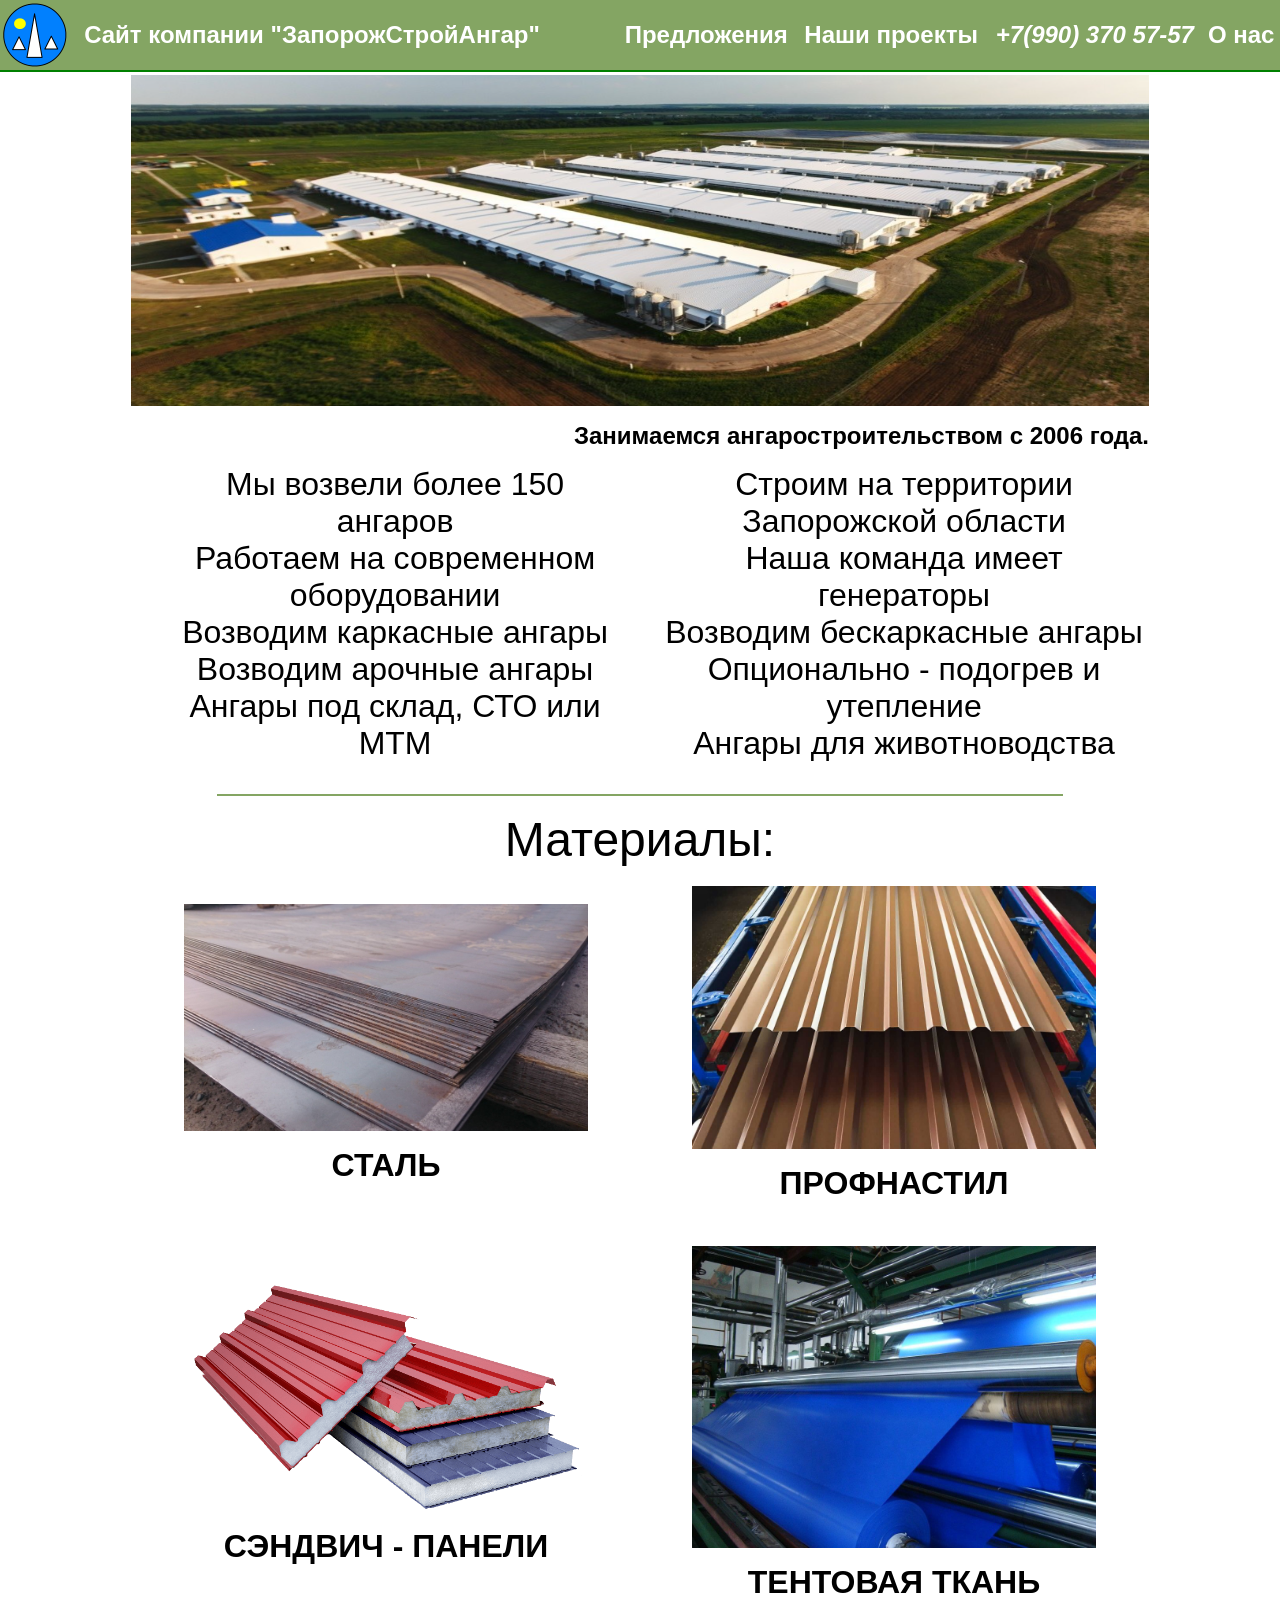
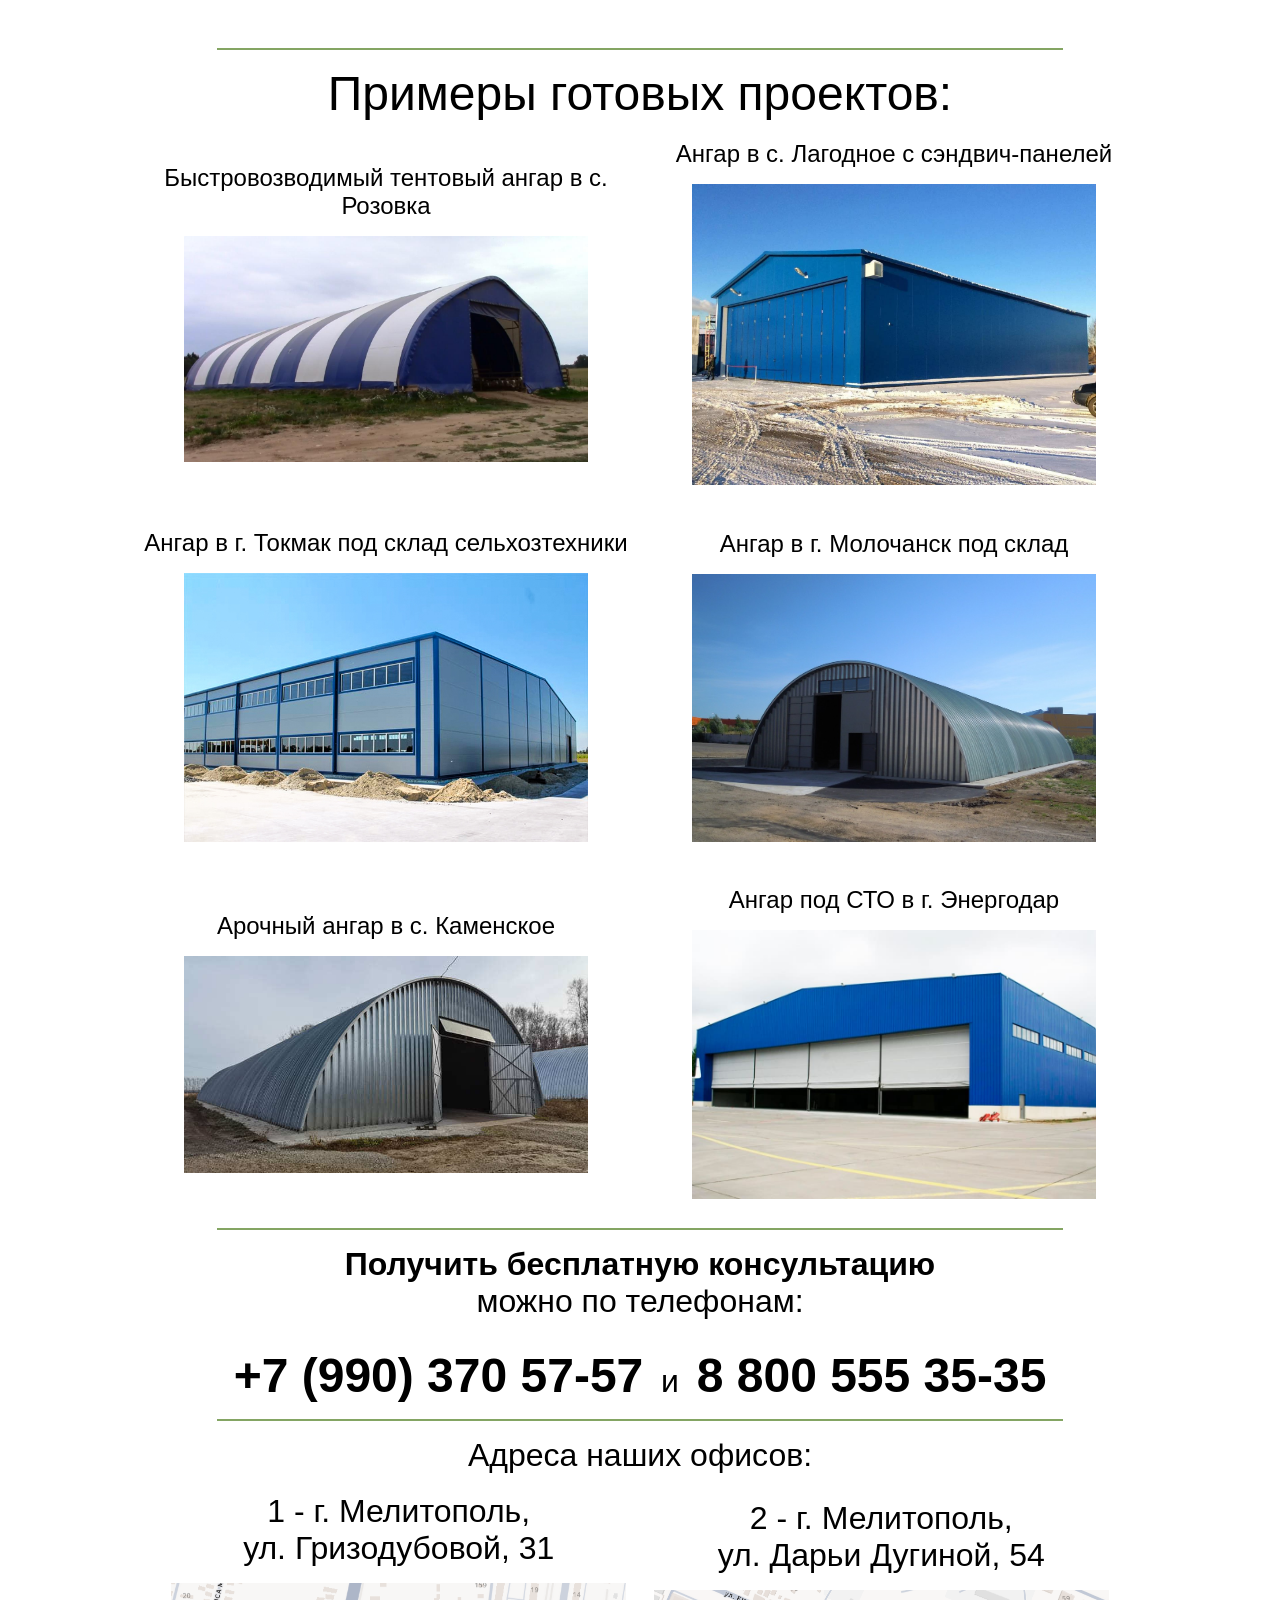
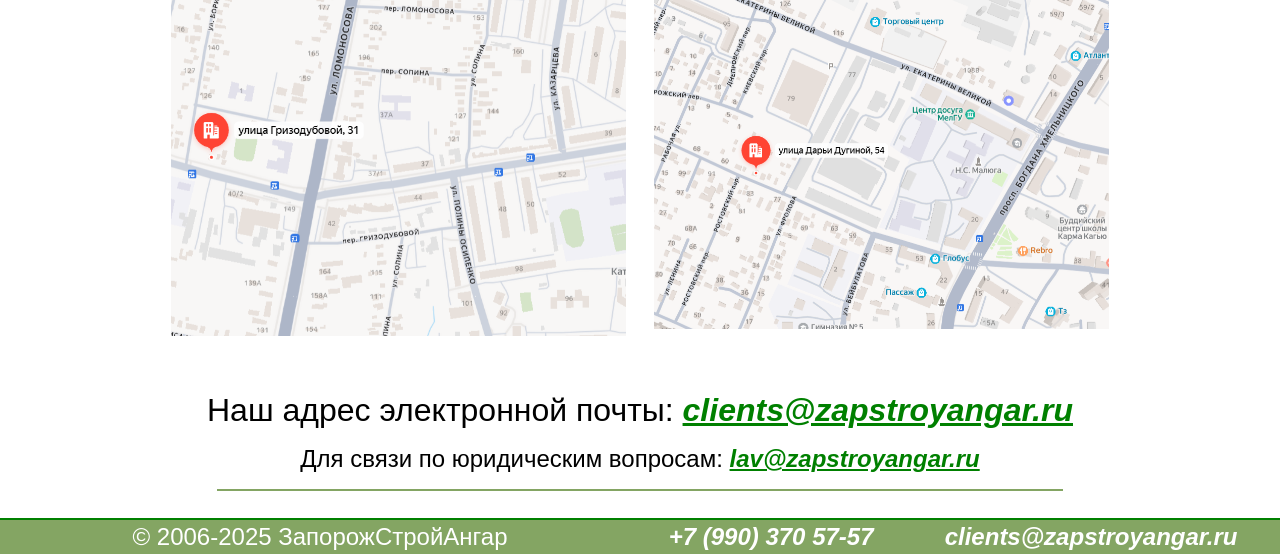
==== index/index.html @ f9cdb63d "Add files via upload" ====
<html style="height: 100%;">

<head>
<meta http-equiv="Content-Language" content="ru">
<meta http-equiv="Content-Type" content="text/html; charset=windows-1251">
<title>������� - �����������������</title>
<link href="../css/styles.css" rel="stylesheet">
<link rel="icon" href="../src/main-logo.png" type="image/x-icon">
<script src="../scripts/script1.js"></script>
<meta name="viewport" content="width=device-width, initial-scale=1">
</head>

<body class="all">


<div class="pc">

<div style="position: fixed; top: 0; width: 100%;">
<table class="header" style="width: 100%;">
	<tr>
		<td width="5%" align="center"><a href="index.html"><img border="0" src="../src/main-logo.png" width="64px"></a></td>
		<td><p style="text-align: left;"><a href="index.html">&nbsp;&nbsp;C��� �������� &quot;�����������������&quot;</a></p></td>
		<td width="3%"></td>
		<td><p><a href="offers.html">�����������</a></p></td>
		<td><p><a href="projects.html">���� �������</a></td>
		<td><p><i>+7(990) 370 57-57</i></td>
		<td><p><a href="about.html">� ���</a></td>

	</tr>
	</table>
<hr color="#008000" style="margin: 0px;">
</div><div class="main-page">

<p align="center">
<br><br><br><br>
<table class="great-border">
<tr><td>


<img border="0" src="../src/1697928525_bigfoto-name-p-selskokhozyaistvennie-sooruzheniya-37-2790193048.png" width="100%"></p>
<p align="right"><b><font size="5">���������� �������������������� � 2006 ����.</font></b></p>
<table border="0" width="100%" cellspacing="0" cellpadding="0">
	<tr>
		<td align="center">
		<ul style="list-style: none;">
			<li><font size="6">�� ������� ����� 150 �������</font></li>
			<li><font size="6">�������� �� ����������� ������������</font></li>
			<li><font size="6">�������� ��������� ������</font></li>
			<li><font size="6">�������� ������� ������</font></li>
			<li><font size="6">������ ��� �����, ��� ��� ���</font></li>
		</ul>
		</td>
		<td align="center">
		<ul style="list-style: none;">
			<li><font size="6">������ �� ���������� ����������� �������</font></li>
			<li><font size="6">���� ������� ����� ����������</font></li>
			<li><font size="6">�������� ������������ ������</font></li>
			<li><font size="6">����������� - �������� � ���������</font></li>
			<li><font size="6">������ ��� ��������������</font></li>
		</ul>
		</td>
	</tr>
</table>
<p> </p>
<hr>
<p align="center"><font size="7">���������:</font></p>
<table border="0" width="100%">
	<tr>
		<td align="center" width="50%">
		<p align="center">
		<img border="0" src="../src/still.jpeg" width="80%"></p>
		<p align="center"><b><font size="6">�����</font></b></td>
		<td align="center" width="50%">
		<p align="center">
		<img border="0" src="../src/profnastil.jpg" width="80%"></p>
		<p align="center"><b><font size="6">����������</font></b></td>
	</tr>
<tr><td><br><br></td></tr>
	<tr>
		<td align="center" width="50%">
		<img border="0" src="../src/sandvich_panel.png" width="80%"><p>
		<b><font size="6">������� - ������</font></b></td>
		<td align="center" width="50%">
		<img border="0" src="../src/tent.jpg" width="80%"><p>
		<font size="6"><b>�������� �����</b></font></td>
	</tr>
</table>
<br><br>
<hr>
<p align="center"><font size="7">������� ������� ��������:</font></p>
<table border="0" width="100%">
	<tr>
		<td align="center" width="50%"><font size="5">���������������� �������� ����� � �. 
		�������</font><p><font size="5">
		<img border="0" src="../src/rimtent.jpg" width="80%"></font></td>
		<td align="center" width="50%"><font size="5">����� � �. �������� � �������-�������</font><p>
		<img border="0" src="../src/angar-12x30.jpg" width="80%"></td>
	</tr>
<tr><td><br><br></td></tr>
	<tr>
		<td align="center" width="50%"><font size="5">����� � �. ������ ��� ����� 
		��������������</font><p>
		<img border="0" src="../src/angari-2-50248134.jpg" width="80%"></td>
		<td align="center" width="50%"><font size="5">����� � �. ��������� ��� �����</font><p>
		<img border="0" src="../src/Zdanie-angara.jpg" width="80%"></td>
	</tr>
<tr><td><br><br></td></tr>
	<tr>
		<td align="center" width="50%"><font size="5">������� ����� � �. ���������</font><p>
		<img border="0" src="../src/2_4-3355066637.jpg" width="80%"></td>
		<td align="center" width="50%"><font size="5">����� ��� ��� � �. ���������</font><p>
		<img border="0" src="../src/stroitelstvo-proizvodstvennyh-angarov.jpg" width="80%"></td>
	</tr>
</table>
<br>
<hr>
<p align="center"><font size="6"><b>�������� ���������� ������������<br>
</b>����� �� ���������:</font><font size="5"><br>
<br>
</font><font size="7"><b>+7 (990) 370 57-57</b></font><font size="6">&nbsp; �&nbsp;
</font><b><font size="7">8 800 555 35-35<hr></font></b></p>
<p align="center"><font size="6">������ ����� ������:</font></p>
<table align="center" border="0" width="95%">
	<tr>
		<td align="center" width="50%"><font size="6">1 - �. ����������,<br> ��. ������������, 
		31</font><p>
		<img border="0" src="../src/first-office.png" width="95%"></td>
		<td align="center" width="50%">
		<p align="center"><font size="6">2 - �. ����������,<br> ��. ����� �������, 
		54</font></p>
		<p align="center">
		<img border="0" src="../src/last-office.png" width="95%"></td>
	</tr>
</table>
<p align="center"><font size="6"><br>
��� ����� ����������� �����: <span lang="en-us">
<a href="mailto:clients@zapstroyangar.ru">
<span style="font-style: italic; font-weight: 700"><font color="#008000">
clients@zapstroyangar.ru</font></span></a></span></font></p>
<p align="center"><font size="5">��� ����� �� ����������� ��������: <i><b>
<span lang="en-us"><a href="mailto:lav@zapstroyangar.ru"><font color="#008000">
lav@zapstroyangar.ru</font></a></span></b></i></font></p>
<p> </p>
<hr>

</tr></td></table></p>
</div>
<hr color="#008000" style="margin: 0px;">
<table class="footer" width="100%">
	<tr>
		<td width=50%><p>� 2006-2025 �����������������</p></td>
		<td><p><i><b>+7 (990) 370 57-57</b></i></p></td>
		<td><p><b><i><a href="mailto:clients@zapstroyangar.ru">clients@zapstroyangar.ru</i></b></p></td>
	</tr>
</table>

</div>

<div class="mobile">

<div style="position: fixed; top: 0; width: 100%; z-index:3;">
<table class="header-mobile" style="width: 100%;">
	<tr>
		<td width="15%" align="center"><a href="index.html"><img border="0" src="../src/main-logo.png" height="48px"></a></td>
		<td><p style="text-align: left;"><a href="index.html">&nbsp;&nbsp;C��� �������� &quot;�����������������&quot;</a></p></td>
		<td width="15%" align="center"><div class="menu-btn" align="center" width="100%">
<p align="center" width="100%">
		<span align="center" width="90%"></span>
		<span align="center" width="90%"></span>
		<span align="center" width="90%"></span>
</p>
</div>
		</td>

	</tr>
	</table>
<hr color="#008000" style="margin: 0px;">
</div>

<div class="menu">
<p><br></p>
	   <ul>
		<li><a href="index.html">�������</a></li>
		<li><a href="offers.html">�����������</a></li>
		<li><a href="projects.html">���� �������</a></li>
		<li><a href="about.html">� ���</a></li>
		<li><p><br></p></li>
		<li><p><i>+7(990) 370 57-57</i></p></li>
	   </ul>
		<div style="position: fixed; left: 0; right: 0; bottom: 10%; z-index: 2;">
		<p style="font-size: medium;">
		<b><i><a href="mailto:clients@zapstroyangar.ru" style="font-size: medium;">&nbsp;clients@zapstroyangar.ru</i></b></a><br><br>
		&nbsp;� 2006-2025 �����������������&nbsp;</p>
		</div>

</div>

<div class="main-page-mobile">








<p align="center">
<br><br><br>
<img border="0" src="../src/1697928525_bigfoto-name-p-selskokhozyaistvennie-sooruzheniya-37-2790193048.png" width="100%">
<table class="great-border-mobile">
<tr><td>


</p>
<p align="right"><b><font size="4">���������� �������������������� � 2006 ����.</font></b></p>
<table border="0" width="100%" cellspacing="0" cellpadding="0">
	<tr>
		<td align="left">
		<ul><font size="4">
			<li style="margin: 2px;">�� ������� ����� 150 �������</li>
			<li style="margin: 2px;">�������� �� ����������� ������������</li>
			<li style="margin: 2px;">�������� ��������� ������</li>
			<li style="margin: 2px;">�������� ������� ������</li>
			<li style="margin: 2px;">������ ��� �����, ��� ��� ���</li>
			<li style="margin: 2px;">������ �� ���������� ����������� �������</li>
			<li style="margin: 2px;">���� ������� ����� ����������</li>
			<li style="margin: 2px;">�������� ������������ ������</li>
			<li style="margin: 2px;">����������� - �������� � ���������</li>
			<li style="margin: 2px;">������ ��� ��������������</li></font>
		</ul>
		</td>
	</tr>
</table>
<p> </p>
<hr>
<p align="center"><font size="5">���������:</font></p>
<table border="0" width="100%">
	<tr>
		<td width="50%">
		<p align="center">
		<img border="0" src="../src/still.jpeg" width="80%"></p>
		<p align="center"><b><font size="4">�����</font></b></td>
		<td width="50%">
		<p align="center">
		<img border="0" src="../src/profnastil.jpg" width="80%"></p>
		<p align="center"><b><font size="4">����������</font></b></td>
	</tr>
<tr><td><br><br></td></tr>
	<tr>
		<td align="center" width="50%">
		<img border="0" src="../src/sandvich_panel.png" width="80%"><p>
		<b><font size="4">������� - ������</font></b></td>
		<td align="center" width="50%">
		<img border="0" src="../src/tent.jpg" width="80%"><p>
		<font size="4"><b>�������� �����</b></font></td>
	</tr>
</table>
<br><br>
<hr>
<p align="center"><font size="5">������� ������� ��������:</font></p>
<table border="0" width="100%">
	<tr>
		<td align="center" width="50%"><font size="4">���������������� �������� ����� � �. 
		�������</font><p><font size="5">
		<img border="0" src="../src/rimtent.jpg" width="80%"></font></td>
	</tr>
<tr><td><br><br></td></tr>	
<tr><td align="center" width="50%"><font size="4">����� � �. �������� � �������-�������</font><p>
		<img border="0" src="../src/angar-12x30.jpg" width="80%"></td></tr>
	</tr>
<tr><td><br><br></td></tr>
	<tr>
		<td align="center" width="50%"><font size="4">����� � �. ������ ��� ����� 
		��������������</font><p>
		<img border="0" src="../src/angari-2-50248134.jpg" width="80%"></td>
	</tr>
</table>
<br>
<hr>
<p align="center"><font size="5"><b>�������� ���������� ������������<br>
</b>����� �� ���������:</font><br>
<br>
</font><font size="5"><b>+7 (990) 370 57-57</b><br>�<br>
<b>8 800 555 35-35<hr></font></b></p>
<p align="center"><font size="5">������ ����� ������:</font></p>
<table align="center" border="0" width="100%">
	<tr>
		<td align="center" width="100%"><font size="5">1 - �. ����������,<br> ��. ������������, 
		31</font><p>
		<img border="0" src="../src/first-office.png" width="100%"></td></tr><tr>
		<td align="center" width="100%">
		<p align="center"><font size="5"><br>2 - �. ����������,<br> ��. ����� �������, 
		54</font></p>
		<p align="center">
		<img border="0" src="../src/last-office.png" width="100%"></td>
	</tr>
</table>
<p align="center"><font size="5"><br>
��� ����� ����������� �����: <span lang="en-us">
<a href="mailto:clients@zapstroyangar.ru">
<span style="font-style: italic; font-weight: 700"><font color="#008000"><b>
clients@zapstroyangar.ru</b></font></span></a></span></font></p>
<p align="center"><font size="5">��� ����� �� ����������� ��������: <i>
<span lang="en-us"><a href="mailto:lav@zapstroyangar.ru"><font color="#008000">
lav@zapstroyangar.ru</font></a></span></i></font></p>
<p> </p>
<hr>

</tr></td></table></p>










</div>

<div style="width: 100%;">
<hr color="#008000" style="margin: 0px;">
<table class="footer-mobile" style="position: static; width: 100%;">
	<tr width="100%">
		<td><p><br>� 2006-2025 �����������������</p><hr color="white" width="80%"></td></tr><tr>
		<td><p><b><i><a href="index.html">�������</a></i></b></p></td></tr><tr>
		<td><p><b><i><a href="offers.html">�����������</a></i></b></p></td></tr><tr>
		<td><p><b><i><a href="projects.html">���� �������</a></i></b></p></td></tr><tr>
		<td><p><b><i><a href="about.html">� ���</a></i></b></p><hr color="white" width="80%"></td></tr><tr>
		<td><p><i><b>+7 (990) 370 57-57</b></i></p></td></tr><tr>
		<td><p><b><i><a href="mailto:clients@zapstroyangar.ru">clients@zapstroyangar.ru</a></i></b></p></td>
	</tr>
</table>
</div>


</div>







</body>

</html>
---- css/styles.css ----
.all {
	font-family: Arial, Calibri, sans-serif;
	margin: 0px;
}
.header {
	background: #84A563;
}
.header table {
    border-top-width: 0px;
    border-bottom-width: 0px;
    border-left-width: 0px;
    border-right-width: 0px;
    width: 100%;
    border-horizontal-spacing: 0px;
    border-vertical-spacing: 0px;
}
.header a {
	color: #FFFFFF;
	text-decoration: none;
	transition: 0.5s;
}
.header a:hover {
	color: #FCF526;
	text-decoration: none;
}
.header p {
	color: #FFFFFF;
	text-align: center;
	font-weight: 600;
	font-size: x-large;
}






.footer {
	background: #84A563;
}
.footer table {
    border-top-width: 0px;
    border-bottom-width: 3px;
    border-left-width: 0px;
    border-right-width: 0px;
    width: 100%;
    border-horizontal-spacing: 0px;
    border-vertical-spacing: 0px;
}
.footer a {
	color: #FFFFFF;
	text-decoration: none;
	transition: 0.5s;
}
.footer a:hover {
	color: #FCF526;
	text-decoration: none;
}
.footer p {
	color: #FFFFFF;
	text-align: center;
	font-size: x-large;
}





.main-page hr {
	width: 83%;
	color: #84A563;
	border-left-color: #84A563;
	border-right-color: #84A563;
	border-bottom-color: #84A563;
	border-top-color: #84A563;
	background-color: #84A563;
	border-top-style: solid;
	border-bottom-style: solid;
	border-left-style: solid;
	border-right-style: solid;
}
.main-page a {
color: #008000;
font-weight: bolder;
}



.great-border {
    border-top-width: 0px;
    border-bottom-width: 0px;
    border-left-width: 0px;
    border-right-width: 0px;
    width: 80%;
}

.litecolored {
background: #FFFFFF;
}
.scolored {
background: #F4FCE8;
}

.inform {
	text-align: center;
	font-size: x-large;
}












@media screen and (min-width: 801px) {
  .pc {

display: block;

  }
  .mobile {

display: none;

  }
}

@media screen and (max-width: 800px) {
  .pc {

display: none;

  }
  .mobile {

display: block;

  }
}









.menu-btn {
	width: 50px;
	height: 50px;
	position: relative;
	top: -9px;
	z-index:2;
	overflow: hidden;
}
.menu-btn span {
	width: 46px;
	height: 3px;
	margin: 9px;
	position: absolute;
	top: 50%;
	left: 50%;
	transform: translate(-50%, -50%);
	background-color: #FFFFFF;
	transition: all 0.5s;
}
.menu-btn span:nth-of-type(2) {
	top: calc(50% - 5px);
}
.menu-btn span:nth-of-type(3) {
	top: calc(50% + 5px);
}
.menu {
	position: fixed;
	top: 0;
	left: 0;
	width: 80%;
	height: 100%;
	padding: 15px;
	background: #84A563;
	transform: translateX(125%);
	transition: transform 0.5s;
	z-index:1;
	border: solid 3px #84A563;
	border-left-color: #008000;
}
.menu a {
	color: #FFFFFF;
	text-decoration: none;
	transition: 0.5s;
	font-size: x-large;
}
.menu a:hover {
	color: #FCF526;
	text-decoration: none;
	font-size: x-large;
}
.menu p {
	color: #FFFFFF;
	text-align: left;
	font-weight: 600;
	font-size: x-large;
}


.menu.active {
	transform: translateX(20%);
}
.menu li {
	list-style-type: none;
}
.menu-btn.active span:nth-of-type(1) {
  display: none;
  background-color: #FFFFFF;
}
.menu-btn.active span:nth-of-type(2) {
  top: 50%;
  transform: translate(-50%, 0%) rotate(45deg);
  background-color: #FFFFFF; 
}
.menu-btn.active span:nth-of-type(3) {
  top: 50%;
  transform: translate(-50%, 0%) rotate(-45deg);
  background-color: #FFFFFF;
}


.header-mobile {
	background: #84A563;
	z-index:3;
}
.header-mobile table {
    border-top-width: 0px;
    border-bottom-width: 0px;
    border-left-width: 0px;
    border-right-width: 0px;
    width: 100%;
    border-horizontal-spacing: 0px;
    border-vertical-spacing: 0px;
    border-bottom-color: #008000;
    border-top-color: #008000;
    z-index:3;
}
.header-mobile a {
	color: #FFFFFF;
	text-decoration: none;
	transition: 0.5s;
	z-index:3;
}
.header-mobile a:hover {
	color: #FCF526;
	text-decoration: none;
	z-index:3;
}
.header-mobile p {
	color: #FFFFFF;
	text-align: center;
	font-weight: 600;
	font-size: large;
	z-index:3;
}







.footer-mobile {
	background: #84A563;
}
.footer-mobile table {
    border-top-width: 0px;
    border-bottom-width: 3px;
    border-left-width: 0px;
    border-right-width: 0px;
    width: 100%;
    border-horizontal-spacing: 0px;
    border-vertical-spacing: 0px;
}
.footer-mobile a {
	color: #FFFFFF;
	text-decoration: none;
	transition: 0.5s;
}
.footer-mobile a:hover {
	color: #FCF526;
	text-decoration: none;
}
.footer-mobile p {
	color: #FFFFFF;
	text-align: center;
	font-size: large;
}




.great-border-mobile {
    border-top-width: 0px;
    border-bottom-width: 0px;
    border-left-width: 0px;
    border-right-width: 0px;
    width: 90%;
}



.main-page-mobile hr {
	width: 95%;
	color: #84A563;
	border-left-color: #84A563;
	border-right-color: #84A563;
	border-bottom-color: #84A563;
	border-top-color: #84A563;
	background-color: #84A563;
	border-top-style: solid;
	border-bottom-style: solid;
	border-left-style: solid;
	border-right-style: solid;
}
.main-page-mobile a {
color: #008000;
font-weight: bolder;
}



.inform-mobile {
	text-align: justify;
	font-size: medium;
}
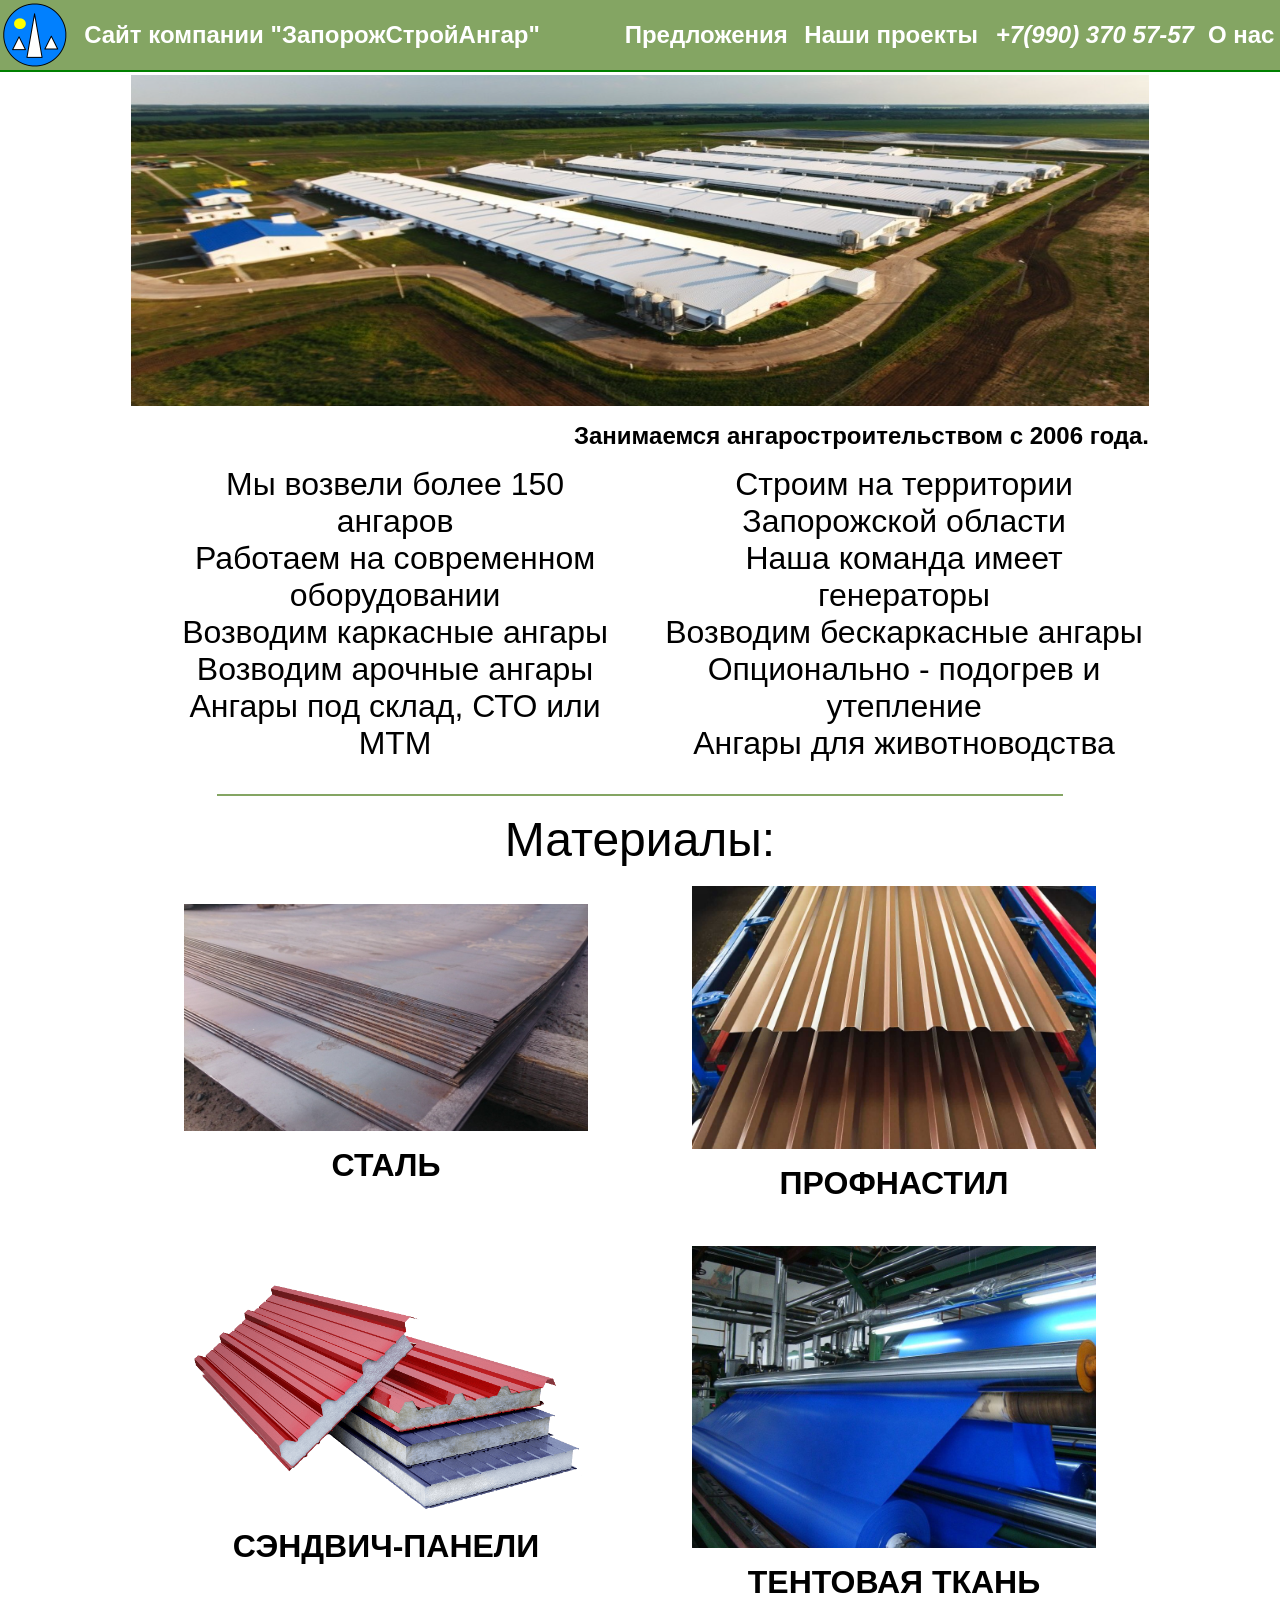
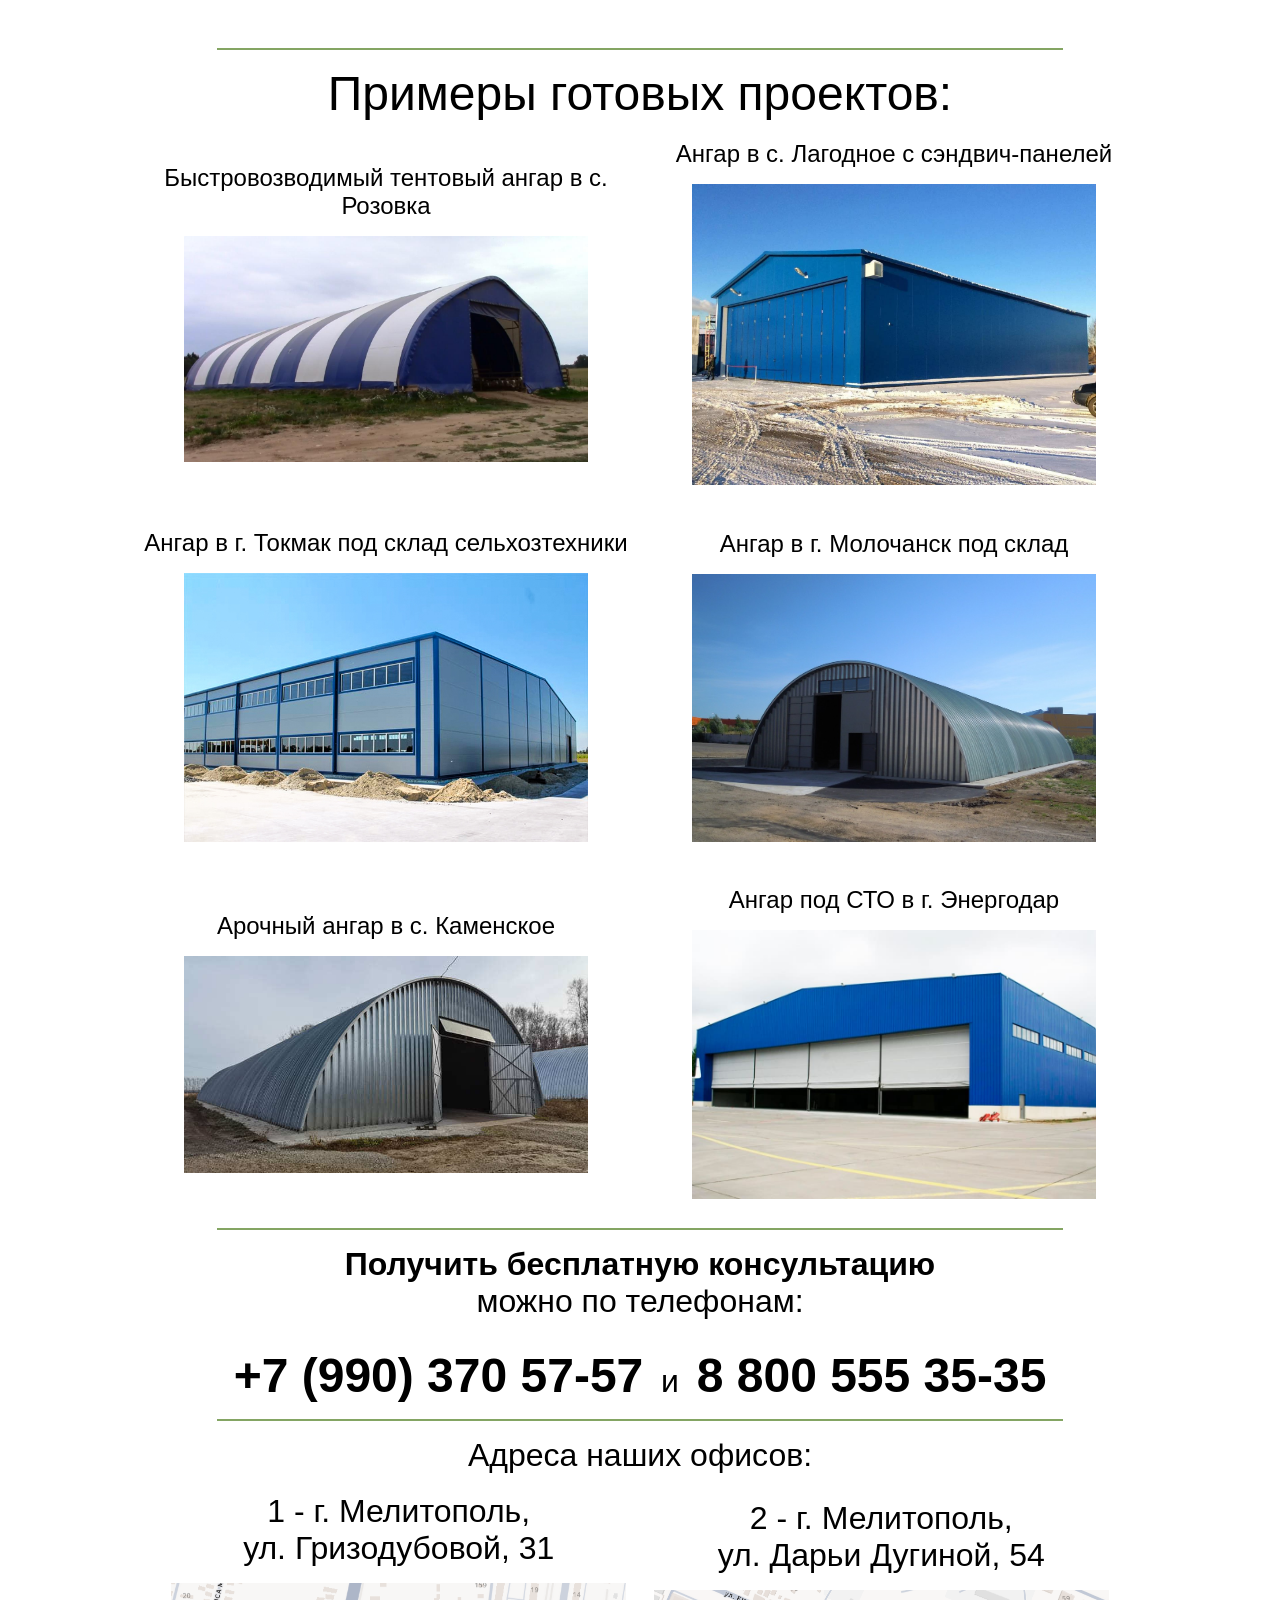
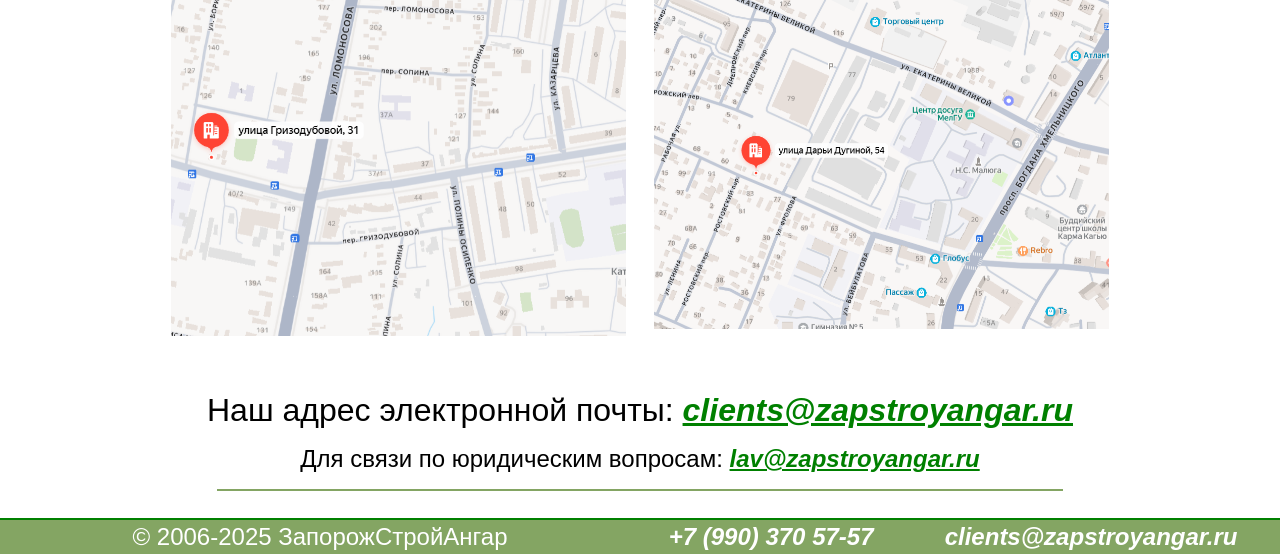
==== commit b34b0a7d: "Add files via upload" ====
--- a/index/index.html
+++ b/index/index.html
@@ -2,8 +2,8 @@
 
 <head>
 <meta http-equiv="Content-Language" content="ru">
-<meta http-equiv="Content-Type" content="text/html; charset=windows-1251">
-<title>������� - �����������������</title>
+<meta http-equiv="Content-Type" content="text/html;" charset="UTF-8">
+<title>Главная - ЗапорожСтройАнгар</title>
 <link href="../css/styles.css" rel="stylesheet">
 <link rel="icon" href="../src/main-logo.png" type="image/x-icon">
 <script src="../scripts/script1.js"></script>
@@ -19,12 +19,12 @@
 <table class="header" style="width: 100%;">
 	<tr>
 		<td width="5%" align="center"><a href="index.html"><img border="0" src="../src/main-logo.png" width="64px"></a></td>
-		<td><p style="text-align: left;"><a href="index.html">&nbsp;&nbsp;C��� �������� &quot;�����������������&quot;</a></p></td>
+		<td><p style="text-align: left;"><a href="index.html">&nbsp;&nbsp;Cайт компании &quot;ЗапорожСтройАнгар&quot;</a></p></td>
 		<td width="3%"></td>
-		<td><p><a href="offers.html">�����������</a></p></td>
-		<td><p><a href="projects.html">���� �������</a></td>
+		<td><p><a href="offers.html">Предложения</a></p></td>
+		<td><p><a href="projects.html">Наши проекты</a></td>
 		<td><p><i>+7(990) 370 57-57</i></td>
-		<td><p><a href="about.html">� ���</a></td>
+		<td><p><a href="about.html">О нас</a></td>
 
 	</tr>
 	</table>
@@ -38,106 +38,106 @@
 
 
 <img border="0" src="../src/1697928525_bigfoto-name-p-selskokhozyaistvennie-sooruzheniya-37-2790193048.png" width="100%"></p>
-<p align="right"><b><font size="5">���������� �������������������� � 2006 ����.</font></b></p>
+<p align="right"><b><font size="5">Занимаемся ангаростроительством с 2006 года.</font></b></p>
 <table border="0" width="100%" cellspacing="0" cellpadding="0">
 	<tr>
 		<td align="center">
 		<ul style="list-style: none;">
-			<li><font size="6">�� ������� ����� 150 �������</font></li>
-			<li><font size="6">�������� �� ����������� ������������</font></li>
-			<li><font size="6">�������� ��������� ������</font></li>
-			<li><font size="6">�������� ������� ������</font></li>
-			<li><font size="6">������ ��� �����, ��� ��� ���</font></li>
+			<li><font size="6">Мы возвели более 150 ангаров</font></li>
+			<li><font size="6">Работаем на современном оборудовании</font></li>
+			<li><font size="6">Возводим каркасные ангары</font></li>
+			<li><font size="6">Возводим арочные ангары</font></li>
+			<li><font size="6">Ангары под склад, СТО или МТМ</font></li>
 		</ul>
 		</td>
 		<td align="center">
 		<ul style="list-style: none;">
-			<li><font size="6">������ �� ���������� ����������� �������</font></li>
-			<li><font size="6">���� ������� ����� ����������</font></li>
-			<li><font size="6">�������� ������������ ������</font></li>
-			<li><font size="6">����������� - �������� � ���������</font></li>
-			<li><font size="6">������ ��� ��������������</font></li>
+			<li><font size="6">Строим на территории Запорожской области</font></li>
+			<li><font size="6">Наша команда имеет генераторы</font></li>
+			<li><font size="6">Возводим бескаркасные ангары</font></li>
+			<li><font size="6">Опционально - подогрев и утепление</font></li>
+			<li><font size="6">Ангары для животноводства</font></li>
 		</ul>
 		</td>
 	</tr>
 </table>
 <p> </p>
 <hr>
-<p align="center"><font size="7">���������:</font></p>
+<p align="center"><font size="7">Материалы:</font></p>
 <table border="0" width="100%">
 	<tr>
 		<td align="center" width="50%">
 		<p align="center">
 		<img border="0" src="../src/still.jpeg" width="80%"></p>
-		<p align="center"><b><font size="6">�����</font></b></td>
+		<p align="center"><b><font size="6">СТАЛЬ</font></b></td>
 		<td align="center" width="50%">
 		<p align="center">
 		<img border="0" src="../src/profnastil.jpg" width="80%"></p>
-		<p align="center"><b><font size="6">����������</font></b></td>
+		<p align="center"><b><font size="6">ПРОФНАСТИЛ</font></b></td>
 	</tr>
 <tr><td><br><br></td></tr>
 	<tr>
 		<td align="center" width="50%">
 		<img border="0" src="../src/sandvich_panel.png" width="80%"><p>
-		<b><font size="6">������� - ������</font></b></td>
+		<b><font size="6">СЭНДВИЧ-ПАНЕЛИ</font></b></td>
 		<td align="center" width="50%">
 		<img border="0" src="../src/tent.jpg" width="80%"><p>
-		<font size="6"><b>�������� �����</b></font></td>
+		<font size="6"><b>ТЕНТОВАЯ ТКАНЬ</b></font></td>
 	</tr>
 </table>
 <br><br>
 <hr>
-<p align="center"><font size="7">������� ������� ��������:</font></p>
+<p align="center"><font size="7">Примеры готовых проектов:</font></p>
 <table border="0" width="100%">
 	<tr>
-		<td align="center" width="50%"><font size="5">���������������� �������� ����� � �. 
-		�������</font><p><font size="5">
+		<td align="center" width="50%"><font size="5">Быстровозводимый тентовый ангар в с. 
+		Розовка</font><p><font size="5">
 		<img border="0" src="../src/rimtent.jpg" width="80%"></font></td>
-		<td align="center" width="50%"><font size="5">����� � �. �������� � �������-�������</font><p>
+		<td align="center" width="50%"><font size="5">Ангар в с. Лагодное с сэндвич-панелей</font><p>
 		<img border="0" src="../src/angar-12x30.jpg" width="80%"></td>
 	</tr>
 <tr><td><br><br></td></tr>
 	<tr>
-		<td align="center" width="50%"><font size="5">����� � �. ������ ��� ����� 
-		��������������</font><p>
+		<td align="center" width="50%"><font size="5">Ангар в г. Токмак под склад 
+		сельхозтехники</font><p>
 		<img border="0" src="../src/angari-2-50248134.jpg" width="80%"></td>
-		<td align="center" width="50%"><font size="5">����� � �. ��������� ��� �����</font><p>
+		<td align="center" width="50%"><font size="5">Ангар в г. Молочанск под склад</font><p>
 		<img border="0" src="../src/Zdanie-angara.jpg" width="80%"></td>
 	</tr>
 <tr><td><br><br></td></tr>
 	<tr>
-		<td align="center" width="50%"><font size="5">������� ����� � �. ���������</font><p>
+		<td align="center" width="50%"><font size="5">Арочный ангар в с. Каменское</font><p>
 		<img border="0" src="../src/2_4-3355066637.jpg" width="80%"></td>
-		<td align="center" width="50%"><font size="5">����� ��� ��� � �. ���������</font><p>
+		<td align="center" width="50%"><font size="5">Ангар под СТО в г. Энергодар</font><p>
 		<img border="0" src="../src/stroitelstvo-proizvodstvennyh-angarov.jpg" width="80%"></td>
 	</tr>
 </table>
 <br>
 <hr>
-<p align="center"><font size="6"><b>�������� ���������� ������������<br>
-</b>����� �� ���������:</font><font size="5"><br>
+<p align="center"><font size="6"><b>Получить бесплатную консультацию<br>
+</b>можно по телефонам:</font><font size="5"><br>
 <br>
-</font><font size="7"><b>+7 (990) 370 57-57</b></font><font size="6">&nbsp; �&nbsp;
+</font><font size="7"><b>+7 (990) 370 57-57</b></font><font size="6">&nbsp; и&nbsp;
 </font><b><font size="7">8 800 555 35-35<hr></font></b></p>
-<p align="center"><font size="6">������ ����� ������:</font></p>
+<p align="center"><font size="6">Адреса наших офисов:</font></p>
 <table align="center" border="0" width="95%">
 	<tr>
-		<td align="center" width="50%"><font size="6">1 - �. ����������,<br> ��. ������������, 
+		<td align="center" width="50%"><font size="6">1 - г. Мелитополь,<br> ул. Гризодубовой, 
 		31</font><p>
 		<img border="0" src="../src/first-office.png" width="95%"></td>
 		<td align="center" width="50%">
-		<p align="center"><font size="6">2 - �. ����������,<br> ��. ����� �������, 
+		<p align="center"><font size="6">2 - г. Мелитополь,<br> ул. Дарьи Дугиной, 
 		54</font></p>
 		<p align="center">
 		<img border="0" src="../src/last-office.png" width="95%"></td>
 	</tr>
 </table>
 <p align="center"><font size="6"><br>
-��� ����� ����������� �����: <span lang="en-us">
+Наш адрес электронной почты: <span lang="en-us">
 <a href="mailto:clients@zapstroyangar.ru">
 <span style="font-style: italic; font-weight: 700"><font color="#008000">
 clients@zapstroyangar.ru</font></span></a></span></font></p>
-<p align="center"><font size="5">��� ����� �� ����������� ��������: <i><b>
+<p align="center"><font size="5">Для связи по юридическим вопросам: <i><b>
 <span lang="en-us"><a href="mailto:lav@zapstroyangar.ru"><font color="#008000">
 lav@zapstroyangar.ru</font></a></span></b></i></font></p>
 <p> </p>
@@ -148,7 +148,7 @@
 <hr color="#008000" style="margin: 0px;">
 <table class="footer" width="100%">
 	<tr>
-		<td width=50%><p>� 2006-2025 �����������������</p></td>
+		<td width=50%><p>© 2006-2025 ЗапорожСтройАнгар</p></td>
 		<td><p><i><b>+7 (990) 370 57-57</b></i></p></td>
 		<td><p><b><i><a href="mailto:clients@zapstroyangar.ru">clients@zapstroyangar.ru</i></b></p></td>
 	</tr>
@@ -162,7 +162,7 @@
 <table class="header-mobile" style="width: 100%;">
 	<tr>
 		<td width="15%" align="center"><a href="index.html"><img border="0" src="../src/main-logo.png" height="48px"></a></td>
-		<td><p style="text-align: left;"><a href="index.html">&nbsp;&nbsp;C��� �������� &quot;�����������������&quot;</a></p></td>
+		<td><p style="text-align: left;"><a href="index.html">&nbsp;&nbsp;Cайт компании &quot;ЗапорожСтройАнгар&quot;</a></p></td>
 		<td width="15%" align="center"><div class="menu-btn" align="center" width="100%">
 <p align="center" width="100%">
 		<span align="center" width="90%"></span>
@@ -180,17 +180,17 @@
 <div class="menu">
 <p><br></p>
 	   <ul>
-		<li><a href="index.html">�������</a></li>
-		<li><a href="offers.html">�����������</a></li>
-		<li><a href="projects.html">���� �������</a></li>
-		<li><a href="about.html">� ���</a></li>
+		<li><a href="index.html">Главная</a></li>
+		<li><a href="offers.html">Предложения</a></li>
+		<li><a href="projects.html">Наши проекты</a></li>
+		<li><a href="about.html">О нас</a></li>
 		<li><p><br></p></li>
 		<li><p><i>+7(990) 370 57-57</i></p></li>
 	   </ul>
 		<div style="position: fixed; left: 0; right: 0; bottom: 10%; z-index: 2;">
 		<p style="font-size: medium;">
 		<b><i><a href="mailto:clients@zapstroyangar.ru" style="font-size: medium;">&nbsp;clients@zapstroyangar.ru</i></b></a><br><br>
-		&nbsp;� 2006-2025 �����������������&nbsp;</p>
+		&nbsp;© 2006-2025 ЗапорожСтройАнгар&nbsp;</p>
 		</div>
 
 </div>
@@ -212,95 +212,95 @@
 
 
 </p>
-<p align="right"><b><font size="4">���������� �������������������� � 2006 ����.</font></b></p>
+<p align="right"><b><font size="4">Занимаемся ангаростроительством с 2006 года.</font></b></p>
 <table border="0" width="100%" cellspacing="0" cellpadding="0">
 	<tr>
 		<td align="left">
 		<ul><font size="4">
-			<li style="margin: 2px;">�� ������� ����� 150 �������</li>
-			<li style="margin: 2px;">�������� �� ����������� ������������</li>
-			<li style="margin: 2px;">�������� ��������� ������</li>
-			<li style="margin: 2px;">�������� ������� ������</li>
-			<li style="margin: 2px;">������ ��� �����, ��� ��� ���</li>
-			<li style="margin: 2px;">������ �� ���������� ����������� �������</li>
-			<li style="margin: 2px;">���� ������� ����� ����������</li>
-			<li style="margin: 2px;">�������� ������������ ������</li>
-			<li style="margin: 2px;">����������� - �������� � ���������</li>
-			<li style="margin: 2px;">������ ��� ��������������</li></font>
+			<li style="margin: 2px;">Мы возвели более 150 ангаров</li>
+			<li style="margin: 2px;">Работаем на современном оборудовании</li>
+			<li style="margin: 2px;">Возводим каркасные ангары</li>
+			<li style="margin: 2px;">Возводим арочные ангары</li>
+			<li style="margin: 2px;">Ангары под склад, СТО или МТМ</li>
+			<li style="margin: 2px;">Строим на территории Запорожской области</li>
+			<li style="margin: 2px;">Наша команда имеет генераторы</li>
+			<li style="margin: 2px;">Возводим бескаркасные ангары</li>
+			<li style="margin: 2px;">Опционально - подогрев и утепление</li>
+			<li style="margin: 2px;">Ангары для животноводства</li></font>
 		</ul>
 		</td>
 	</tr>
 </table>
 <p> </p>
 <hr>
-<p align="center"><font size="5">���������:</font></p>
+<p align="center"><font size="5">Материалы:</font></p>
 <table border="0" width="100%">
 	<tr>
 		<td width="50%">
 		<p align="center">
 		<img border="0" src="../src/still.jpeg" width="80%"></p>
-		<p align="center"><b><font size="4">�����</font></b></td>
+		<p align="center"><b><font size="4">СТАЛЬ</font></b></td>
 		<td width="50%">
 		<p align="center">
 		<img border="0" src="../src/profnastil.jpg" width="80%"></p>
-		<p align="center"><b><font size="4">����������</font></b></td>
+		<p align="center"><b><font size="4">ПРОФНАСТИЛ</font></b></td>
 	</tr>
 <tr><td><br><br></td></tr>
 	<tr>
 		<td align="center" width="50%">
 		<img border="0" src="../src/sandvich_panel.png" width="80%"><p>
-		<b><font size="4">������� - ������</font></b></td>
+		<b><font size="4">СЭНДВИЧ-ПАНЕЛИ</font></b></td>
 		<td align="center" width="50%">
 		<img border="0" src="../src/tent.jpg" width="80%"><p>
-		<font size="4"><b>�������� �����</b></font></td>
+		<font size="4"><b>ТЕНТОВАЯ ТКАНЬ</b></font></td>
 	</tr>
 </table>
 <br><br>
 <hr>
-<p align="center"><font size="5">������� ������� ��������:</font></p>
+<p align="center"><font size="5">Примеры готовых проектов:</font></p>
 <table border="0" width="100%">
 	<tr>
-		<td align="center" width="50%"><font size="4">���������������� �������� ����� � �. 
-		�������</font><p><font size="5">
+		<td align="center" width="50%"><font size="4">Быстровозводимый тентовый ангар в с. 
+		Розовка</font><p><font size="5">
 		<img border="0" src="../src/rimtent.jpg" width="80%"></font></td>
 	</tr>
 <tr><td><br><br></td></tr>	
-<tr><td align="center" width="50%"><font size="4">����� � �. �������� � �������-�������</font><p>
+<tr><td align="center" width="50%"><font size="4">Ангар в с. Лагодное с сэндвич-панелей</font><p>
 		<img border="0" src="../src/angar-12x30.jpg" width="80%"></td></tr>
 	</tr>
 <tr><td><br><br></td></tr>
 	<tr>
-		<td align="center" width="50%"><font size="4">����� � �. ������ ��� ����� 
-		��������������</font><p>
+		<td align="center" width="50%"><font size="4">Ангар в г. Токмак под склад 
+		сельхозтехники</font><p>
 		<img border="0" src="../src/angari-2-50248134.jpg" width="80%"></td>
 	</tr>
 </table>
 <br>
 <hr>
-<p align="center"><font size="5"><b>�������� ���������� ������������<br>
-</b>����� �� ���������:</font><br>
+<p align="center"><font size="5"><b>Получить бесплатную консультацию<br>
+</b>можно по телефонам:</font><br>
 <br>
-</font><font size="5"><b>+7 (990) 370 57-57</b><br>�<br>
+</font><font size="5"><b>+7 (990) 370 57-57</b><br>и<br>
 <b>8 800 555 35-35<hr></font></b></p>
-<p align="center"><font size="5">������ ����� ������:</font></p>
+<p align="center"><font size="5">Адреса наших офисов:</font></p>
 <table align="center" border="0" width="100%">
 	<tr>
-		<td align="center" width="100%"><font size="5">1 - �. ����������,<br> ��. ������������, 
+		<td align="center" width="100%"><font size="5">1 - г. Мелитополь,<br> ул. Гризодубовой, 
 		31</font><p>
 		<img border="0" src="../src/first-office.png" width="100%"></td></tr><tr>
 		<td align="center" width="100%">
-		<p align="center"><font size="5"><br>2 - �. ����������,<br> ��. ����� �������, 
+		<p align="center"><font size="5"><br>2 - г. Мелитополь,<br> ул. Дарьи Дугиной, 
 		54</font></p>
 		<p align="center">
 		<img border="0" src="../src/last-office.png" width="100%"></td>
 	</tr>
 </table>
 <p align="center"><font size="5"><br>
-��� ����� ����������� �����: <span lang="en-us">
+Наш адрес электронной почты: <span lang="en-us">
 <a href="mailto:clients@zapstroyangar.ru">
 <span style="font-style: italic; font-weight: 700"><font color="#008000"><b>
 clients@zapstroyangar.ru</b></font></span></a></span></font></p>
-<p align="center"><font size="5">��� ����� �� ����������� ��������: <i>
+<p align="center"><font size="5">Для связи по юридическим вопросам: <i>
 <span lang="en-us"><a href="mailto:lav@zapstroyangar.ru"><font color="#008000">
 lav@zapstroyangar.ru</font></a></span></i></font></p>
 <p> </p>
@@ -323,11 +323,11 @@
 <hr color="#008000" style="margin: 0px;">
 <table class="footer-mobile" style="position: static; width: 100%;">
 	<tr width="100%">
-		<td><p><br>� 2006-2025 �����������������</p><hr color="white" width="80%"></td></tr><tr>
-		<td><p><b><i><a href="index.html">�������</a></i></b></p></td></tr><tr>
-		<td><p><b><i><a href="offers.html">�����������</a></i></b></p></td></tr><tr>
-		<td><p><b><i><a href="projects.html">���� �������</a></i></b></p></td></tr><tr>
-		<td><p><b><i><a href="about.html">� ���</a></i></b></p><hr color="white" width="80%"></td></tr><tr>
+		<td><p><br>© 2006-2025 ЗапорожСтройАнгар</p><hr color="white" width="80%"></td></tr><tr>
+		<td><p><b><i><a href="index.html">Главная</a></i></b></p></td></tr><tr>
+		<td><p><b><i><a href="offers.html">Предложения</a></i></b></p></td></tr><tr>
+		<td><p><b><i><a href="projects.html">Наши проекты</a></i></b></p></td></tr><tr>
+		<td><p><b><i><a href="about.html">О нас</a></i></b></p><hr color="white" width="80%"></td></tr><tr>
 		<td><p><i><b>+7 (990) 370 57-57</b></i></p></td></tr><tr>
 		<td><p><b><i><a href="mailto:clients@zapstroyangar.ru">clients@zapstroyangar.ru</a></i></b></p></td>
 	</tr>
